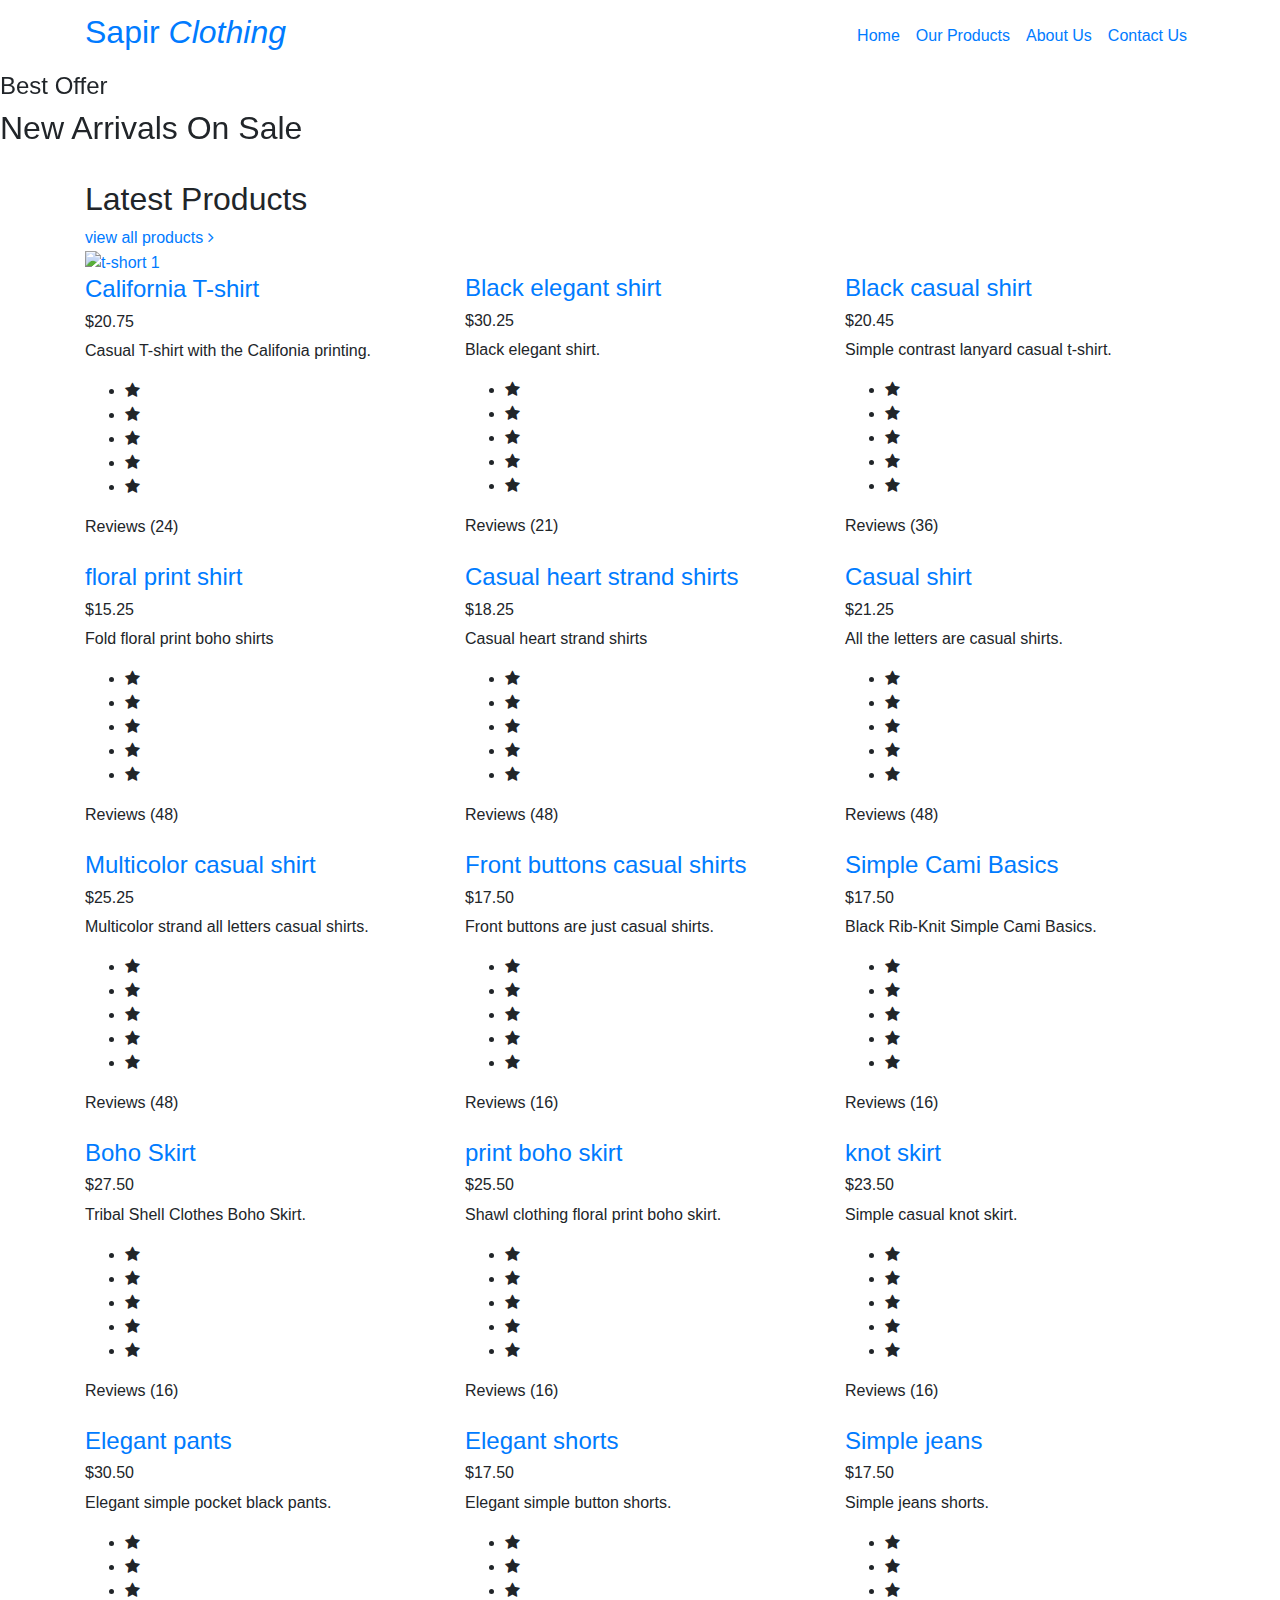
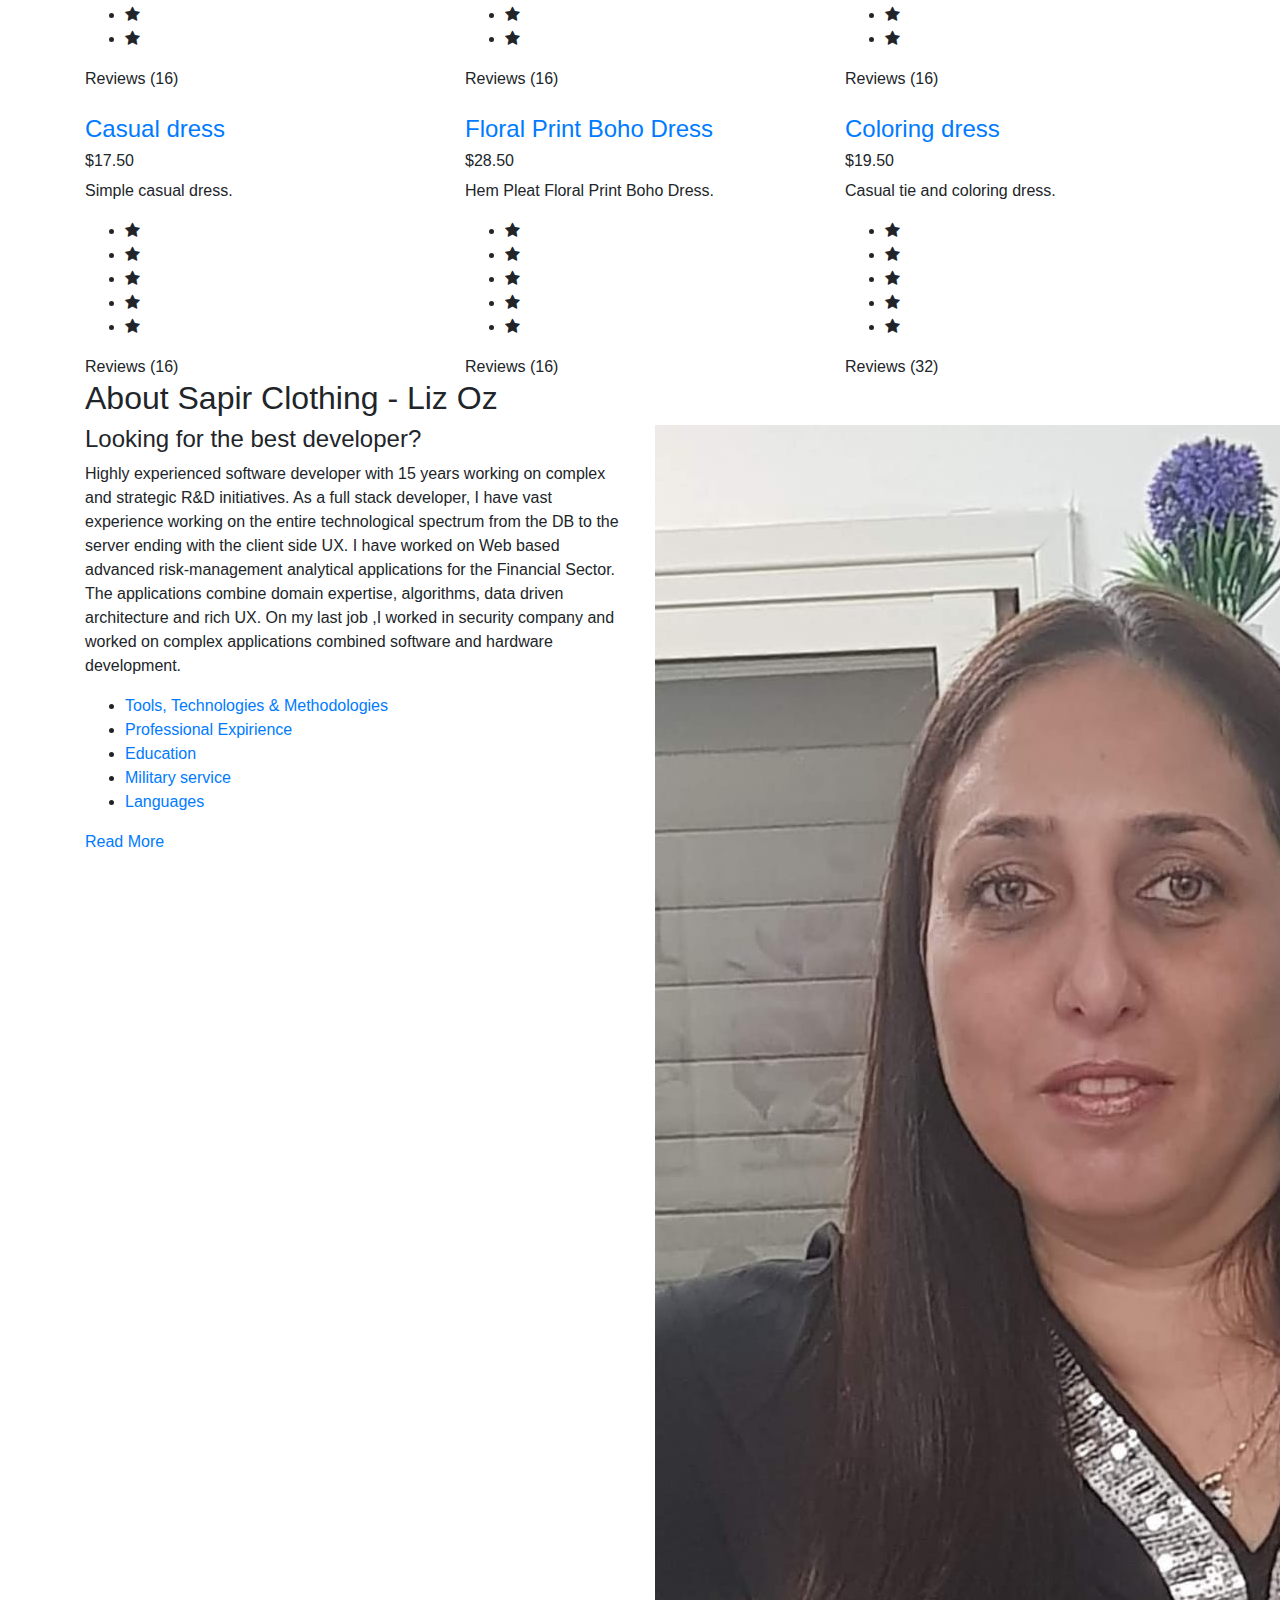
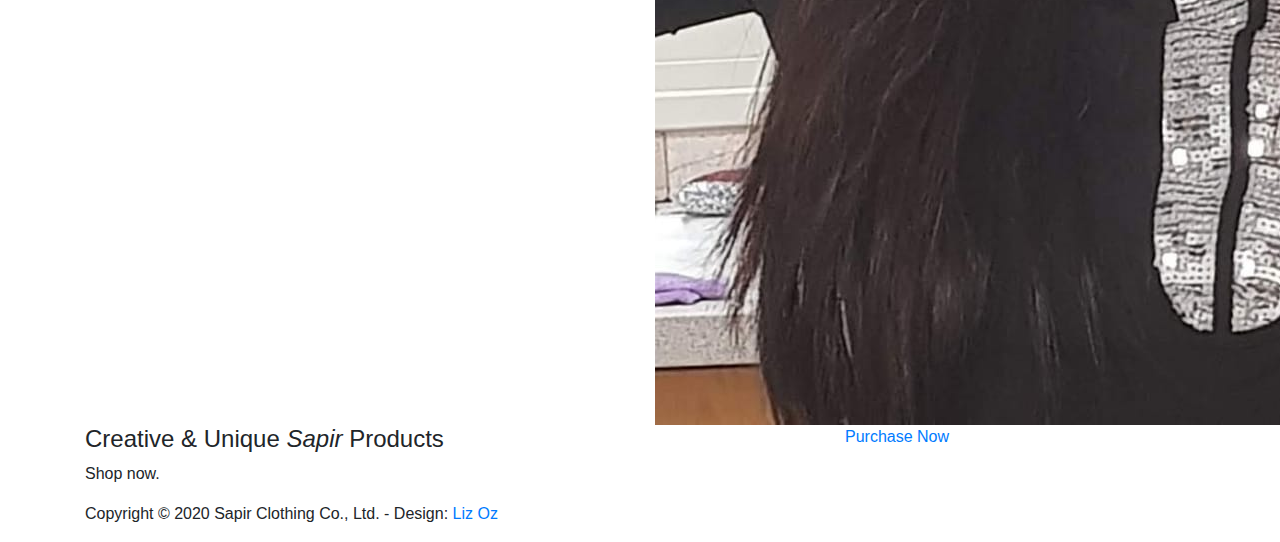
==== index.html @ a162b609 "first project commit" ====
<!DOCTYPE html>
<html lang="en">

  <head>

    <meta charset="utf-8">
    <meta name="viewport" content="width=device-width, initial-scale=1, shrink-to-fit=no">
    <meta name="description" content="">
    <meta name="author" content="">
    <link href="https://fonts.googleapis.com/css?family=Poppins:100,200,300,400,500,600,700,800,900&display=swap" rel="stylesheet">

    <title>Sapir Clothing HTML Template</title>

    <!-- Bootstrap core CSS -->
    <link href="vendor/bootstrap/css/bootstrap.min.css" rel="stylesheet">
<!--

TemplateMo 546 Sixteen Clothing

https://templatemo.com/tm-546-sixteen-clothing

-->

    <!-- Additional CSS Files -->
    <link rel="stylesheet" href="assets/css/fontawesome.css">
    <link rel="stylesheet" href="assets/css/templatemo-Sapir.css">
    <link rel="stylesheet" href="assets/css/owl.css">

  </head>

  <body>

    <!-- ***** Preloader Start ***** -->
    <div id="preloader">
        <div class="jumper">
            <div></div>
            <div></div>
            <div></div>
        </div>
    </div>  
    <!-- ***** Preloader End ***** -->

    <!-- Header -->
    <header class="">
      <nav class="navbar navbar-expand-lg">
        <div class="container">
          <a class="navbar-brand" href="index.html"><h2>Sapir <em>Clothing</em></h2></a>
          <button class="navbar-toggler" type="button" data-toggle="collapse" data-target="#navbarResponsive" aria-controls="navbarResponsive" aria-expanded="false" aria-label="Toggle navigation">
            <span class="navbar-toggler-icon"></span>
          </button>
          <div class="collapse navbar-collapse" id="navbarResponsive">
            <ul class="navbar-nav ml-auto">
              <li class="nav-item active">
                <a class="nav-link" href="index.html">Home
                  <span class="sr-only">(current)</span>
                </a>
              </li> 
              <li class="nav-item">
                <a class="nav-link" href="products.html">Our Products</a>
              </li>
              <li class="nav-item">
                <a class="nav-link" href="about.html">About Us</a>
              </li>
              <li class="nav-item">
                <a class="nav-link" href="contact.html">Contact Us</a>
              </li>
            </ul>
          </div>
        </div>
      </nav>
    </header>

    <!-- Page Content -->
    <!-- Banner Starts Here -->
    <div class="banner header-text">
      <div class="owl-banner owl-carousel">
        <div class="banner-item-01">
          <div class="text-content">
            <h4>Best Offer</h4>
            <h2>New Arrivals On Sale</h2>
          </div>
        </div>
        <div class="banner-item-02">
          <div class="text-content">
            <h4>Flash Deals</h4>
            <h2>Get your best products</h2>
          </div>
        </div>
        <div class="banner-item-03">
          <div class="text-content">
            <h4>Last Minute</h4>
            <h2>Grab last minute deals</h2>
          </div>
        </div>
      </div>
    </div>
    <!-- Banner Ends Here -->

    <div class="latest-products">
      <div class="container">
        <div class="row">
          <div class="col-md-12">
            <div class="section-heading">
              <h2>Latest Products</h2>
              <a href="products.html">view all products <i class="fa fa-angle-right"></i></a>
            </div>
          </div>
          <div class="col-md-4">
            <div class="product-item">
              <!-- <a href="#"><img src="assets/images/product_01.jpg" alt=""></a> -->
              <a href="#"><img src="https://img.ltwebstatic.com/images3_pi/2021/04/07/1617776635252ef833e379f319951e3759ad849861_thumbnail_600x.webp" alt="t-short 1"></a>
              <div class="down-content">
                <a href="#"><h4>California T-shirt</h4></a>
                <h6>$20.75</h6>
                <p>Casual T-shirt with the Califonia printing.</p>
                <ul class="stars">
                  <li><i class="fa fa-star"></i></li>
                  <li><i class="fa fa-star"></i></li>
                  <li><i class="fa fa-star"></i></li>
                  <li><i class="fa fa-star"></i></li>
                  <li><i class="fa fa-star"></i></li>
                </ul>
                <span>Reviews (24)</span>
              </div>
            </div>
          </div>
          <div class="col-md-4">
            <div class="product-item">
              <!-- <a href="#"><img src="assets/images/product_02.jpg" alt=""></a> -->
              <a href="#"><img src="https://img.ltwebstatic.com/images2_pi/2019/04/23/15560076422222063860_thumbnail_600x799.webp" alt=""></a>
              
              <div class="down-content">
                <a href="#"><h4>Black elegant shirt</h4></a>
                <h6>$30.25</h6>
                <p>Black elegant shirt.</p>
                <ul class="stars">
                  <li><i class="fa fa-star"></i></li>
                  <li><i class="fa fa-star"></i></li>
                  <li><i class="fa fa-star"></i></li>
                  <li><i class="fa fa-star"></i></li>
                  <li><i class="fa fa-star"></i></li>
                </ul>
                <span>Reviews (21)</span>
              </div>
            </div>
          </div>
          <div class="col-md-4">
            <div class="product-item">
              <!-- <a href="#"><img src="assets/images/product_03.jpg" alt=""></a> -->
              <a href="#"><img src="https://img.ltwebstatic.com/images3_pi/2020/12/17/160817091753fac3119d2a14a5669bcb25d78e8b46_thumbnail_600x.webp" alt=""></a>              
              <div class="down-content">
                <a href="#"><h4>Black casual shirt</h4></a>
                <h6>$20.45</h6>
                <p>Simple contrast lanyard casual t-shirt.</p>
                <ul class="stars">
                  <li><i class="fa fa-star"></i></li>
                  <li><i class="fa fa-star"></i></li>
                  <li><i class="fa fa-star"></i></li>
                  <li><i class="fa fa-star"></i></li>
                  <li><i class="fa fa-star"></i></li>
                </ul>
                <span>Reviews (36)</span>
              </div>
            </div>
          </div>
          <div class="col-md-4">
            <div class="product-item">
              <!-- <a href="#"><img src="assets/images/product_04.jpg" alt=""></a> -->
              <a href="#"><img src="https://img.ltwebstatic.com/images3_pi/2020/09/18/160039307304df611218568ce0760a5e18767d42c4_thumbnail_600x.webp" alt=""></a>              
              <div class="down-content">
                <a href="#"><h4>floral print shirt</h4></a>
                <h6>$15.25</h6>
                <p>Fold floral print boho shirts</p>
                <ul class="stars">
                  <li><i class="fa fa-star"></i></li>
                  <li><i class="fa fa-star"></i></li>
                  <li><i class="fa fa-star"></i></li>
                  <li><i class="fa fa-star"></i></li>
                  <li><i class="fa fa-star"></i></li>
                </ul>
                <span>Reviews (48)</span>
              </div>
            </div>
          </div>
          <div class="col-md-4">
            <div class="product-item">
              <!-- <a href="#"><img src="assets/images/product_04.jpg" alt=""></a> -->
              <a href="#"><img src="https://img.ltwebstatic.com/images3_pi/2020/12/17/16081711735e63192f7065b348a10e59ec43c4a1f6_thumbnail_600x.webp" alt=""></a>              
              <div class="down-content">
                <a href="#"><h4>Casual heart strand shirts</h4></a>
                <h6>$18.25</h6>
                <p>Casual heart strand shirts</p>
                <ul class="stars">
                  <li><i class="fa fa-star"></i></li>
                  <li><i class="fa fa-star"></i></li>
                  <li><i class="fa fa-star"></i></li>
                  <li><i class="fa fa-star"></i></li>
                  <li><i class="fa fa-star"></i></li>
                </ul>
                <span>Reviews (48)</span>
              </div>
            </div>
          </div>
          <div class="col-md-4">
            <div class="product-item">
              <!-- <a href="#"><img src="assets/images/product_04.jpg" alt=""></a> -->
              <a href="#"><img src="https://img.ltwebstatic.com/images3_pi/2020/12/09/1607479758e4cccc7ecb7f72f81dc8ab7bf2779deb_thumbnail_600x.webp" alt=""></a>              
              <div class="down-content">
                <a href="#"><h4>Casual shirt</h4></a>
                <h6>$21.25</h6>
                <p>All the letters are casual shirts.</p>
                <ul class="stars">
                  <li><i class="fa fa-star"></i></li>
                  <li><i class="fa fa-star"></i></li>
                  <li><i class="fa fa-star"></i></li>
                  <li><i class="fa fa-star"></i></li>
                  <li><i class="fa fa-star"></i></li>
                </ul>
                <span>Reviews (48)</span>
              </div>
            </div>
          </div>
          <div class="col-md-4">
            <div class="product-item">
              <!-- <a href="#"><img src="assets/images/product_04.jpg" alt=""></a> -->
              <a href="#"><img src="https://img.ltwebstatic.com/images3_pi/2020/07/07/1594095561d44ebab1539cbad6d311f74a992e35f8_thumbnail_600x.webp" alt=""></a>              
              <div class="down-content">
                <a href="#"><h4>Multicolor casual shirt</h4></a>
                <h6>$25.25</h6>
                <p>Multicolor strand all letters casual shirts.</p>
                <ul class="stars">
                  <li><i class="fa fa-star"></i></li>
                  <li><i class="fa fa-star"></i></li>
                  <li><i class="fa fa-star"></i></li>
                  <li><i class="fa fa-star"></i></li>
                  <li><i class="fa fa-star"></i></li>
                </ul>
                <span>Reviews (48)</span>
              </div>
            </div>
          </div>
          <div class="col-md-4">
            <div class="product-item">
              <!-- <a href="#"><img src="assets/images/product_05.jpg" alt=""></a> -->
              <a href="#"><img src="https://img.ltwebstatic.com/images3_pi/2021/02/26/1614326112960c4201a33dea0caae37aaef5f943c1_thumbnail_600x.webp" alt=""></a>              
              <div class="down-content">
                <a href="#"><h4>Front buttons casual shirts</h4></a>
                <h6>$17.50</h6>
                <p>Front buttons are just casual shirts.</p>
                <ul class="stars">
                  <li><i class="fa fa-star"></i></li>
                  <li><i class="fa fa-star"></i></li>
                  <li><i class="fa fa-star"></i></li>
                  <li><i class="fa fa-star"></i></li>
                  <li><i class="fa fa-star"></i></li>
                </ul>
                <span>Reviews (16)</span>
              </div>
            </div>
          </div>

          
          <div class="col-md-4">
            <div class="product-item">
              <!-- <a href="#"><img src="assets/images/product_05.jpg" alt=""></a> -->
              <a href="#"><img src="https://img.ltwebstatic.com/images2_pi/2019/04/19/15556697681942904341_thumbnail_600x799.webp" alt=""></a>              
              <div class="down-content">
                <a href="#"><h4>Simple Cami Basics</h4></a>
                <h6>$17.50</h6>
                <p>Black Rib-Knit Simple Cami Basics.</p>
                <ul class="stars">
                  <li><i class="fa fa-star"></i></li>
                  <li><i class="fa fa-star"></i></li>
                  <li><i class="fa fa-star"></i></li>
                  <li><i class="fa fa-star"></i></li>
                  <li><i class="fa fa-star"></i></li>
                </ul>
                <span>Reviews (16)</span>
              </div>
            </div>
          </div>
          <div class="col-md-4">
            <div class="product-item">
              <!-- <a href="#"><img src="assets/images/product_05.jpg" alt=""></a> -->
              <a href="#"><img src="https://img.ltwebstatic.com/images3_pi/2021/02/01/1612154934f71ea1c69ced7da6643860da1d61dc49_thumbnail_600x.webp" alt=""></a>              
              <div class="down-content">
                <a href="#"><h4>Boho Skirt</h4></a>
                <h6>$27.50</h6>
                <p>Tribal Shell Clothes Boho Skirt.</p>
                <ul class="stars">
                  <li><i class="fa fa-star"></i></li>
                  <li><i class="fa fa-star"></i></li>
                  <li><i class="fa fa-star"></i></li>
                  <li><i class="fa fa-star"></i></li>
                  <li><i class="fa fa-star"></i></li>
                </ul>
                <span>Reviews (16)</span>
              </div>
            </div>
          </div>
          <div class="col-md-4">
            <div class="product-item">
              <!-- <a href="#"><img src="assets/images/product_05.jpg" alt=""></a> -->
              <a href="#"><img src="https://img.ltwebstatic.com/images3_pi/2021/02/01/1612154950e6b72d7bfb7103bab0729d0272f8e32f_thumbnail_600x.webp" alt=""></a>              
              <div class="down-content">
                <a href="#"><h4>print boho skirt</h4></a>
                <h6>$25.50</h6>
                <p>Shawl clothing floral print boho skirt.</p>
                <ul class="stars">
                  <li><i class="fa fa-star"></i></li>
                  <li><i class="fa fa-star"></i></li>
                  <li><i class="fa fa-star"></i></li>
                  <li><i class="fa fa-star"></i></li>
                  <li><i class="fa fa-star"></i></li>
                </ul>
                <span>Reviews (16)</span>
              </div>
            </div>
          </div>
          <div class="col-md-4">
            <div class="product-item">
              <!-- <a href="#"><img src="assets/images/product_05.jpg" alt=""></a> -->
              <a href="#"><img src="https://img.ltwebstatic.com/images3_pi/2021/04/06/16177199595d9eb8c6caacf9a4f236e805c1f1dffd_thumbnail_600x.webp" alt=""></a>              
              <div class="down-content">
                <a href="#"><h4>knot skirt</h4></a>
                <h6>$23.50</h6>
                <p>
                  Simple casual knot skirt.</p>
                <ul class="stars">
                  <li><i class="fa fa-star"></i></li>
                  <li><i class="fa fa-star"></i></li>
                  <li><i class="fa fa-star"></i></li>
                  <li><i class="fa fa-star"></i></li>
                  <li><i class="fa fa-star"></i></li>
                </ul>
                <span>Reviews (16)</span>
              </div>
            </div>
          </div>
          <div class="col-md-4">
            <div class="product-item">
              <!-- <a href="#"><img src="assets/images/product_05.jpg" alt=""></a> -->
              <a href="#"><img src="https://img.ltwebstatic.com/images3_pi/2019/09/25/15694006761a6fca28273bbc44a0f2258b9a76a8dc_thumbnail_600x.webp" alt=""></a>              
              <div class="down-content">
                <a href="#"><h4>Elegant pants</h4></a>
                <h6>$30.50</h6>
                <p>Elegant simple pocket black pants.</p>
                <ul class="stars">
                  <li><i class="fa fa-star"></i></li>
                  <li><i class="fa fa-star"></i></li>
                  <li><i class="fa fa-star"></i></li>
                  <li><i class="fa fa-star"></i></li>
                  <li><i class="fa fa-star"></i></li>
                </ul>
                <span>Reviews (16)</span>
              </div>
            </div>
          </div>
          <div class="col-md-4">
            <div class="product-item">
              <!-- <a href="#"><img src="assets/images/product_05.jpg" alt=""></a> -->
              <a href="#"><img src="https://img.ltwebstatic.com/images3_pi/2021/04/07/1617775357323de4c2542a93a75c86eded7332bf8c_thumbnail_600x.webp" alt=""></a>              
              <div class="down-content">
                <a href="#"><h4>Elegant shorts</h4></a>
                <h6>$17.50</h6>
                <p>Elegant simple button shorts.</p>
                <ul class="stars">
                  <li><i class="fa fa-star"></i></li>
                  <li><i class="fa fa-star"></i></li>
                  <li><i class="fa fa-star"></i></li>
                  <li><i class="fa fa-star"></i></li>
                  <li><i class="fa fa-star"></i></li>
                </ul>
                <span>Reviews (16)</span>
              </div>
            </div>
          </div>
          <div class="col-md-4">
            <div class="product-item">
              <!-- <a href="#"><img src="assets/images/product_05.jpg" alt=""></a> -->
              <a href="#"><img src="https://img.ltwebstatic.com/images3_pi/2021/04/12/1618193284ff5eb2dfa8608ea9a934073e226819c1_thumbnail_600x.webp" alt=""></a>              
              <div class="down-content">
                <a href="#"><h4>Simple jeans</h4></a>
                <h6>$17.50</h6>
                <p>Simple jeans shorts.</p>
                <ul class="stars">
                  <li><i class="fa fa-star"></i></li>
                  <li><i class="fa fa-star"></i></li>
                  <li><i class="fa fa-star"></i></li>
                  <li><i class="fa fa-star"></i></li>
                  <li><i class="fa fa-star"></i></li>
                </ul>
                <span>Reviews (16)</span>
              </div>
            </div>
          </div>
          <div class="col-md-4">
            <div class="product-item">
              <!-- <a href="#"><img src="assets/images/product_05.jpg" alt=""></a> -->
              <a href="#"><img src="https://img.ltwebstatic.com/images3_pi/2021/03/24/16165720756e217f97925d95dd8053505787283715_thumbnail_600x.webp" alt=""></a>              
              <div class="down-content">
                <a href="#"><h4>Casual dress</h4></a>
                <h6>$17.50</h6>
                <p>Simple casual dress.</p>
                <ul class="stars">
                  <li><i class="fa fa-star"></i></li>
                  <li><i class="fa fa-star"></i></li>
                  <li><i class="fa fa-star"></i></li>
                  <li><i class="fa fa-star"></i></li>
                  <li><i class="fa fa-star"></i></li>
                </ul>
                <span>Reviews (16)</span>
              </div>
            </div>
          </div>
          <div class="col-md-4">
            <div class="product-item">
              <!-- <a href="#"><img src="assets/images/product_05.jpg" alt=""></a> -->
              <a href="#"><img src="https://img.ltwebstatic.com/images3_pi/2021/03/25/16166551143ce5c265aa9d0e2252d9ebf6ef4ccab1_thumbnail_600x.webp" alt=""></a>              
              <div class="down-content">
                <a href="#"><h4>Floral Print Boho Dress</h4></a>
                <h6>$28.50</h6>
                <p>Hem Pleat Floral Print Boho Dress.</p>
                <ul class="stars">
                  <li><i class="fa fa-star"></i></li>
                  <li><i class="fa fa-star"></i></li>
                  <li><i class="fa fa-star"></i></li>
                  <li><i class="fa fa-star"></i></li>
                  <li><i class="fa fa-star"></i></li>
                </ul>
                <span>Reviews (16)</span>
              </div>
            </div>
          </div>


          <div class="col-md-4">
            <div class="product-item">
              <!-- <a href="#"><img src="assets/images/product_06.jpg" alt=""></a> -->
              <a href="#"><img src="https://img.ltwebstatic.com/images3_pi/2021/05/17/1621226005edfca40c1ecd02fcd5c2158a32c431dd_thumbnail_600x.webp" alt=""></a>              
              <div class="down-content">
                <a href="#"><h4>Coloring dress</h4></a>
                <h6>$19.50</h6>
                <p>Casual tie and coloring dress.</p>
                <ul class="stars">
                  <li><i class="fa fa-star"></i></li>
                  <li><i class="fa fa-star"></i></li>
                  <li><i class="fa fa-star"></i></li>
                  <li><i class="fa fa-star"></i></li>
                  <li><i class="fa fa-star"></i></li>
                </ul>
                <span>Reviews (32)</span>
              </div>
            </div>
          </div>
        </div>
      </div>
    </div>

    <div class="best-features">
      <div class="container">
        <div class="row">
          <div class="col-md-12">
            <div class="section-heading">
              <h2>About Sapir Clothing - Liz Oz</h2>
            </div>
          </div>
          <div class="col-md-6">
            <div class="left-content">
              <h4>Looking for the best developer?</h4>
              <!-- <p><a rel="nofollow" href="https://templatemo.com/tm-546-sixteen-clothing" target="_parent">This template</a> is free to use for your business websites. However, you have no permission to redistribute the downloadable ZIP file on any template collection website. <a rel="nofollow" href="https://templatemo.com/contact">Contact us</a> for more info.</p> -->
              <p>Highly experienced software developer with 15 years working on complex and strategic R&D initiatives. 
                As a full stack developer, I have vast experience working on the entire technological spectrum from the DB to the server ending with the client side UX. 
                I have worked on Web based advanced risk-management analytical applications for the Financial Sector. 
                The applications combine domain expertise, algorithms, data driven architecture and rich UX.
                On my last job ,I worked in security company and worked on complex applications combined software and hardware development. </p>
              <ul class="featured-list">
                <li><a href="about.html#Tools">Tools, Technologies & Methodologies</a></li>
                <li><a href="about.html#Expirience">Professional Expirience</a></li>
                <li><a href="about.html#Education">Education</a></li>
                <li><a href="about.html#Military">Military service</a></li>
                <li><a href="about.html#Languages">Languages</a></li>
              </ul>
              <a href="about.html" class="filled-button">Read More</a>
            </div>
          </div>
          <div class="col-md-6">
            <div class="right-image">
              <img src="assets/images/Liz_Oz.jpg" alt="">
            </div>
          </div>
        </div>
      </div>
    </div>


    <div class="call-to-action">
      <div class="container">
        <div class="row">
          <div class="col-md-12">
            <div class="inner-content">
              <div class="row">
                <div class="col-md-8">
                  <h4>Creative &amp; Unique <em>Sapir</em> Products</h4>
                  <p>Shop now.</p>
                </div>
                <div class="col-md-4">
                  <a href="#" class="filled-button">Purchase Now</a>
                </div>
              </div>
            </div>
          </div>
        </div>
      </div>
    </div>

    
    <footer>
      <div class="container">
        <div class="row">
          <div class="col-md-12">
            <div class="inner-content">
              <p>Copyright &copy; 2020 Sapir Clothing Co., Ltd.
            
            <!-- - Design: <a rel="nofollow noopener" href="https://templatemo.com" target="_blank">Liz Oz</a></p> -->
            - Design: <a rel="nofollow noopener" href="#" target="_blank">Liz Oz</a></p>
            </div>
          </div>
        </div>
      </div>
    </footer>


    <!-- Bootstrap core JavaScript -->
    <script src="vendor/jquery/jquery.min.js"></script>
    <script src="vendor/bootstrap/js/bootstrap.bundle.min.js"></script>


    <!-- Additional Scripts -->
    <script src="assets/js/custom.js"></script>
    <script src="assets/js/owl.js"></script>
    <script src="assets/js/slick.js"></script>
    <script src="assets/js/isotope.js"></script>
    <script src="assets/js/accordions.js"></script>


    <script language = "text/Javascript"> 
      cleared[0] = cleared[1] = cleared[2] = 0; //set a cleared flag for each field
      function clearField(t){                   //declaring the array outside of the
      if(! cleared[t.id]){                      // function makes it static and global
          cleared[t.id] = 1;  // you could use true and false, but that's more typing
          t.value='';         // with more chance of typos
          t.style.color='#fff';
          }
      }
    </script>


  </body>

</html>
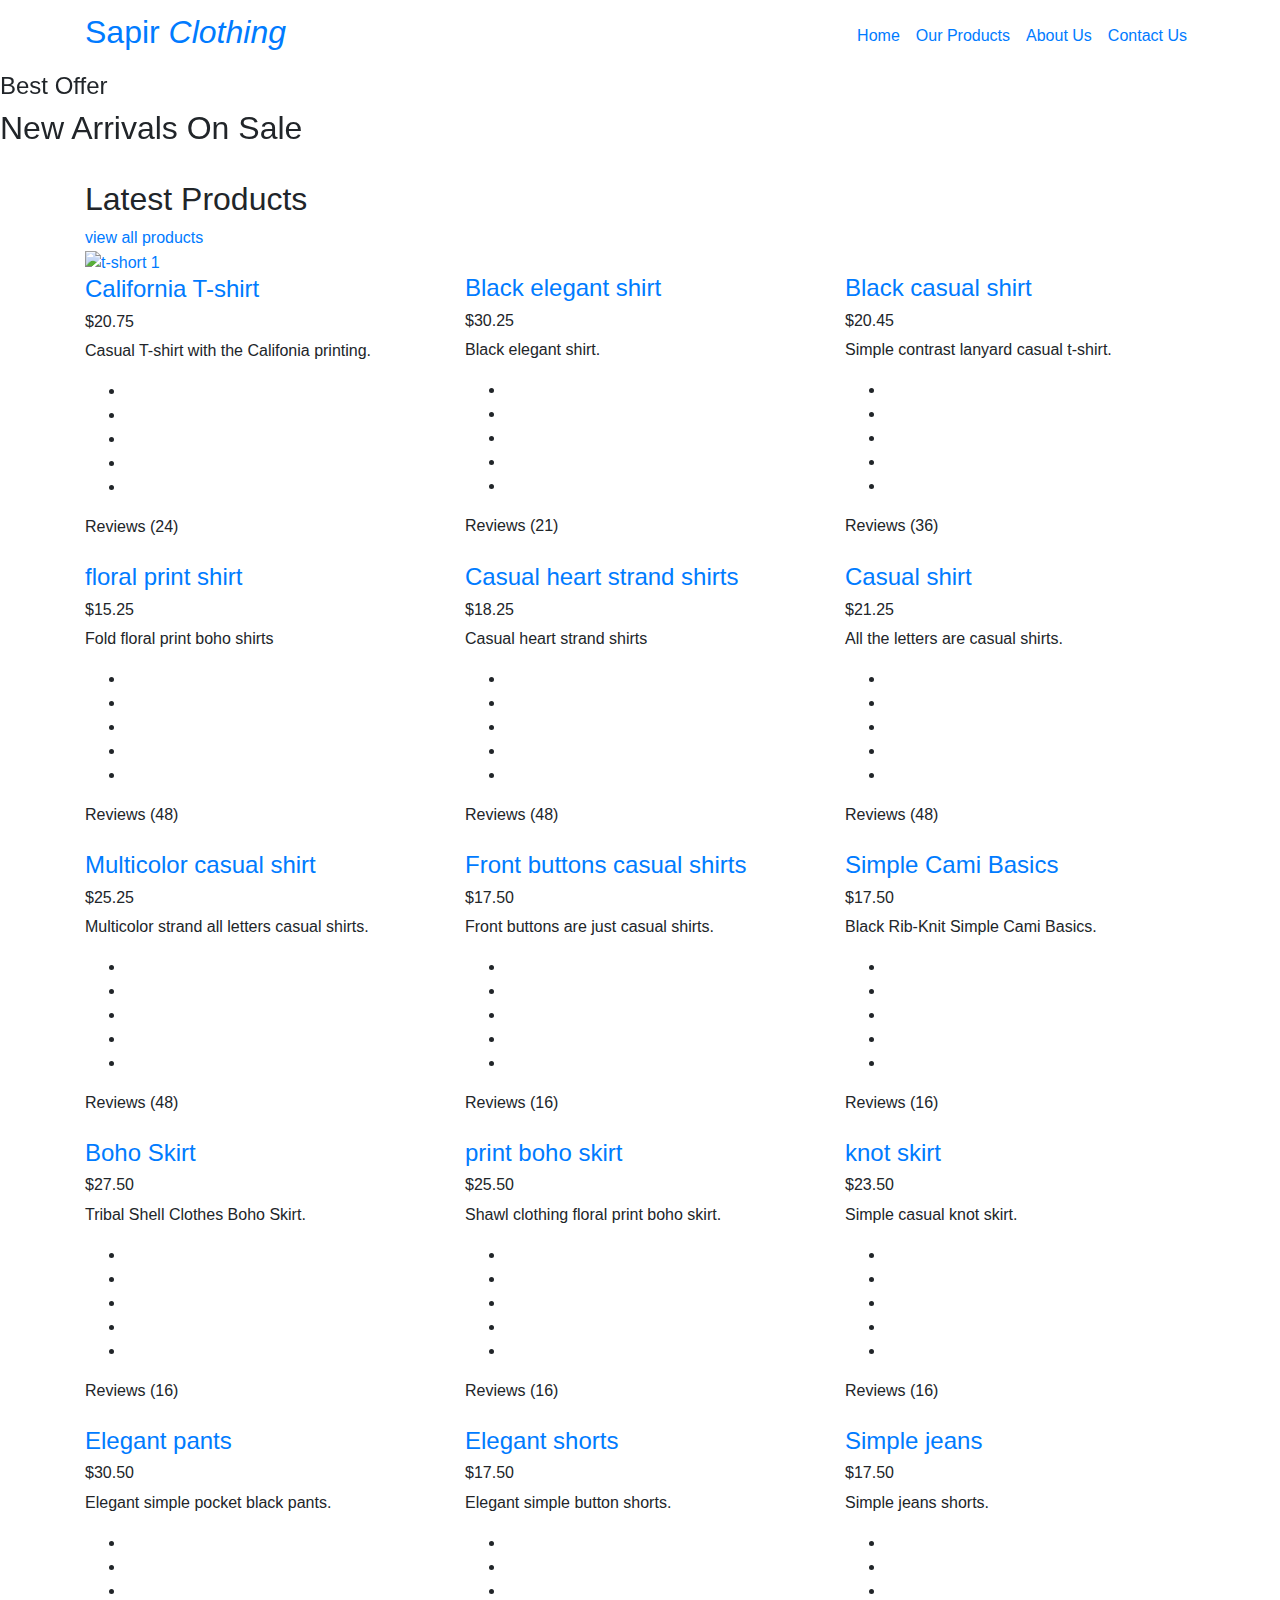
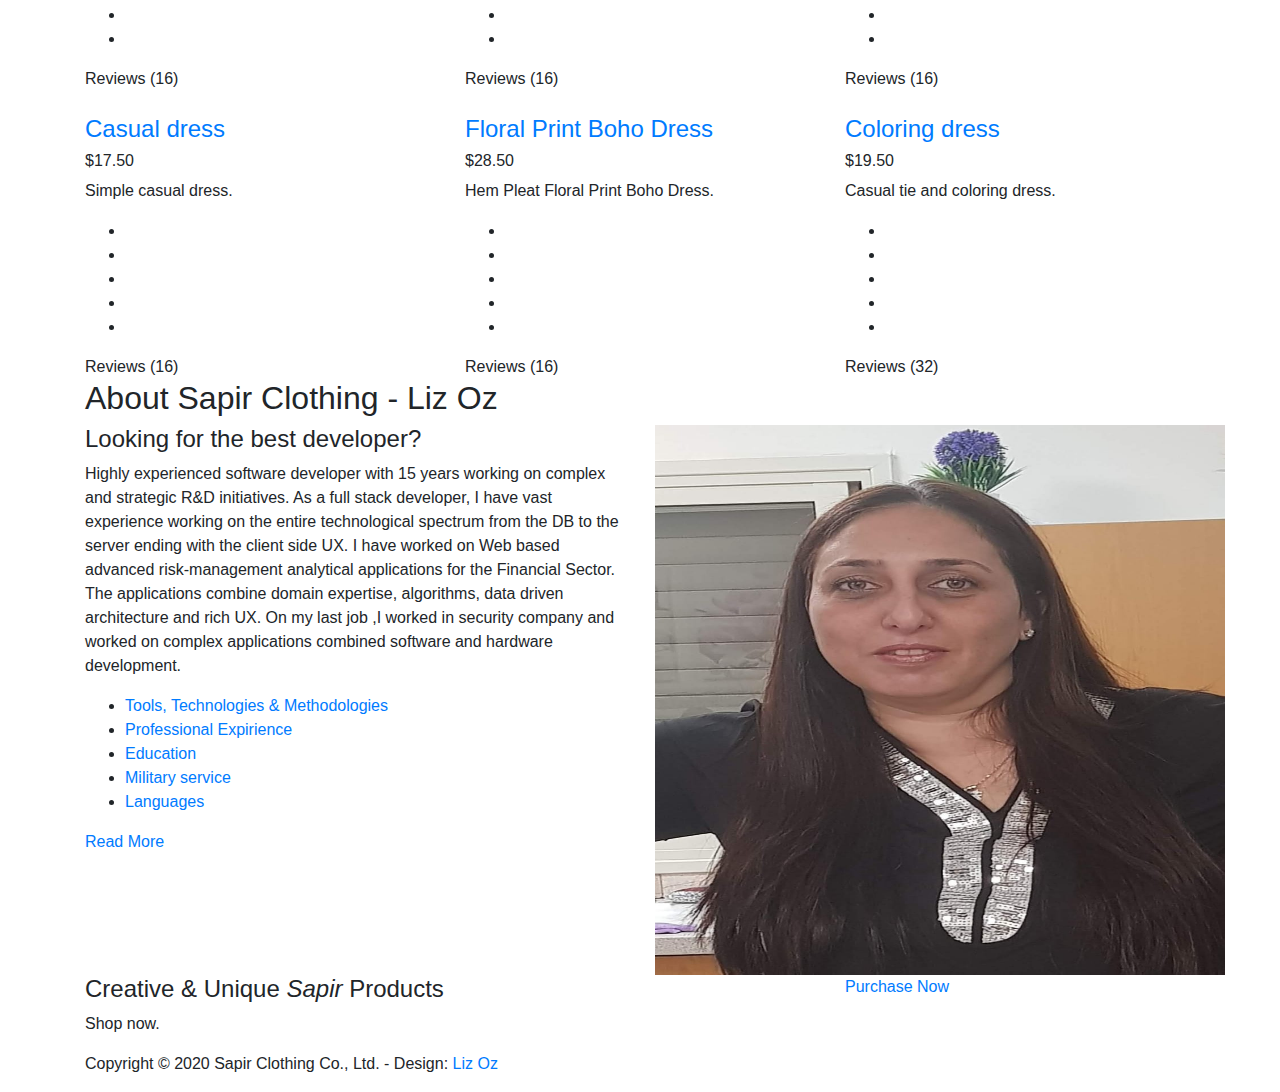
==== commit e6ea57d9: "change url path (add current parent) + limiting image size" ====
--- a/index.html
+++ b/index.html
@@ -12,7 +12,7 @@
     <title>Sapir Clothing HTML Template</title>
 
     <!-- Bootstrap core CSS -->
-    <link href="vendor/bootstrap/css/bootstrap.min.css" rel="stylesheet">
+    <link href="./vendor/bootstrap/css/bootstrap.min.css" rel="stylesheet">
 <!--
 
 TemplateMo 546 Sixteen Clothing
@@ -22,9 +22,9 @@
 -->
 
     <!-- Additional CSS Files -->
-    <link rel="stylesheet" href="assets/css/fontawesome.css">
-    <link rel="stylesheet" href="assets/css/templatemo-Sapir.css">
-    <link rel="stylesheet" href="assets/css/owl.css">
+    <link rel="stylesheet" href="./ssets/css/fontawesome.css">
+    <link rel="stylesheet" href="./assets/css/templatemo-Sapir.css">
+    <link rel="stylesheet" href="./assets/css/owl.css">
 
   </head>
 
@@ -486,7 +486,7 @@
           </div>
           <div class="col-md-6">
             <div class="right-image">
-              <img src="assets/images/Liz_Oz.jpg" alt="">
+              <img src="assets/images/Liz_Oz.jpg" alt="" width=570; height="550">
             </div>
           </div>
         </div>
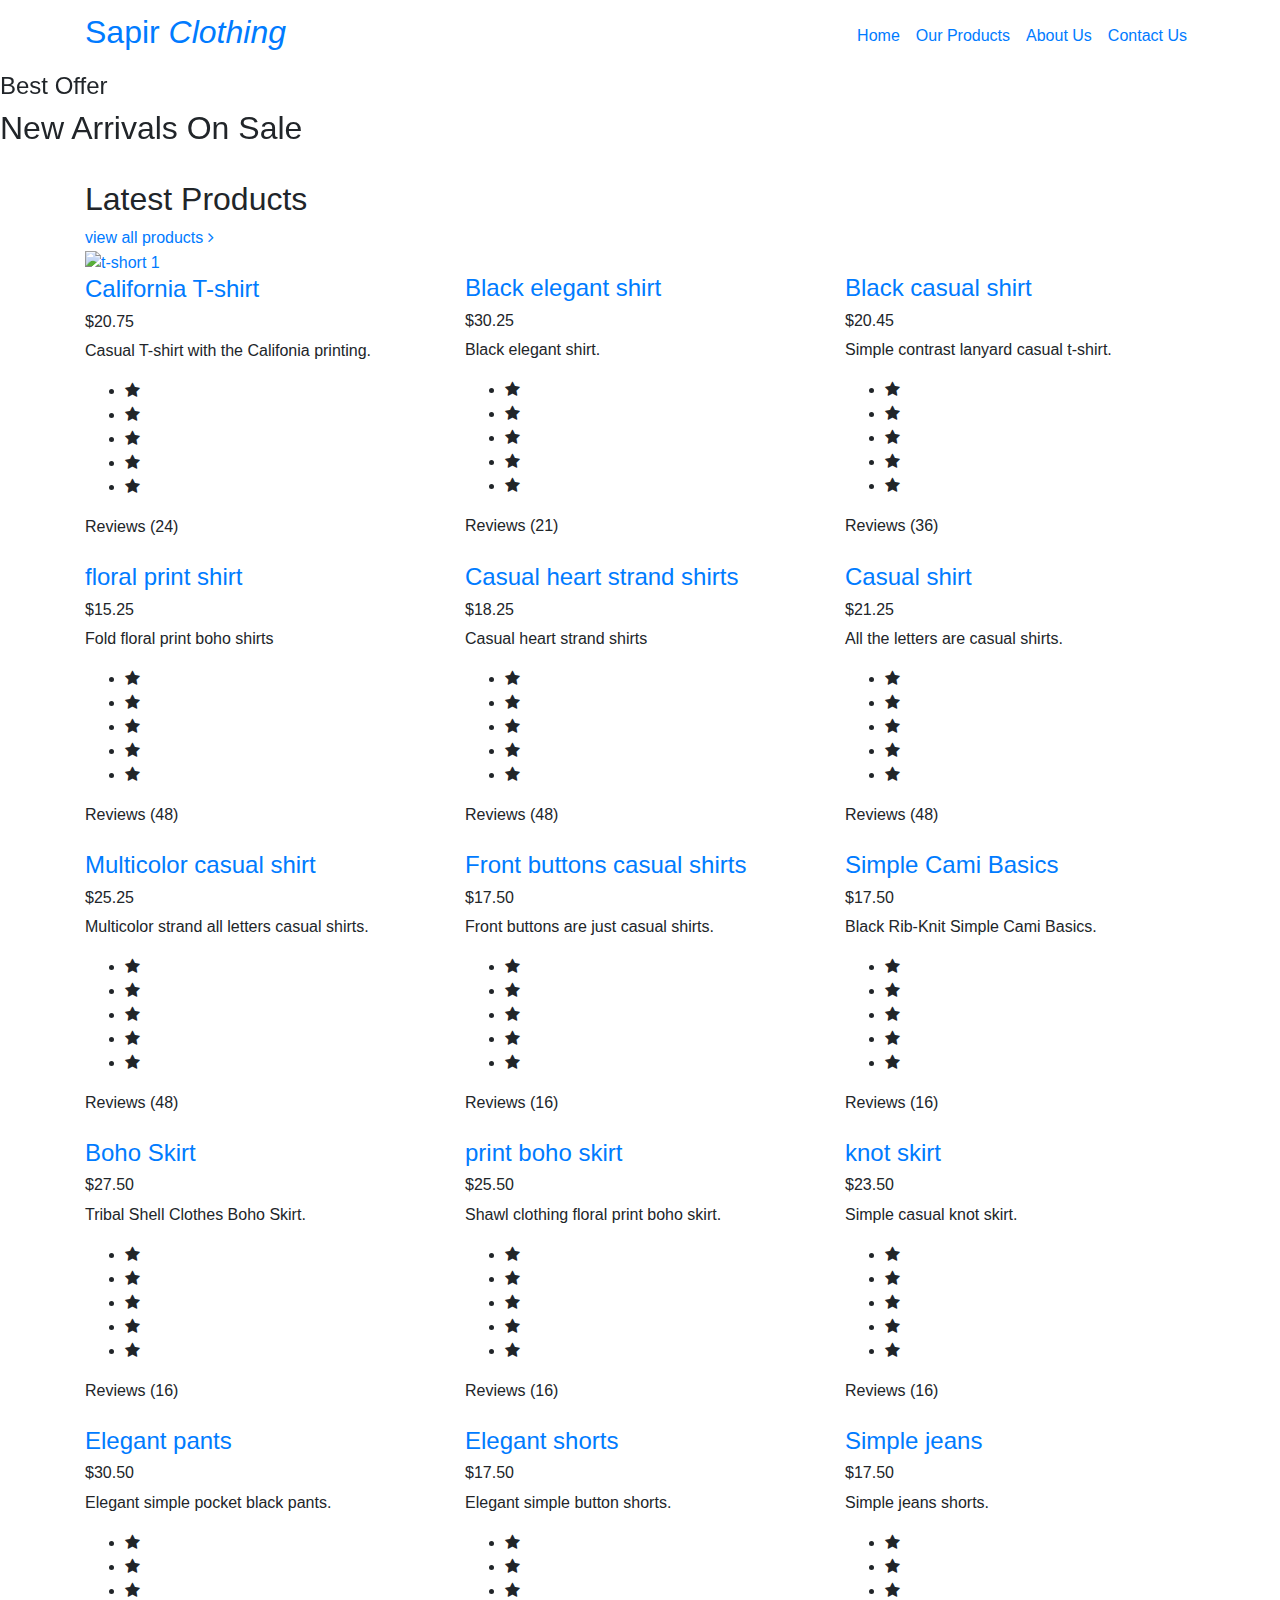
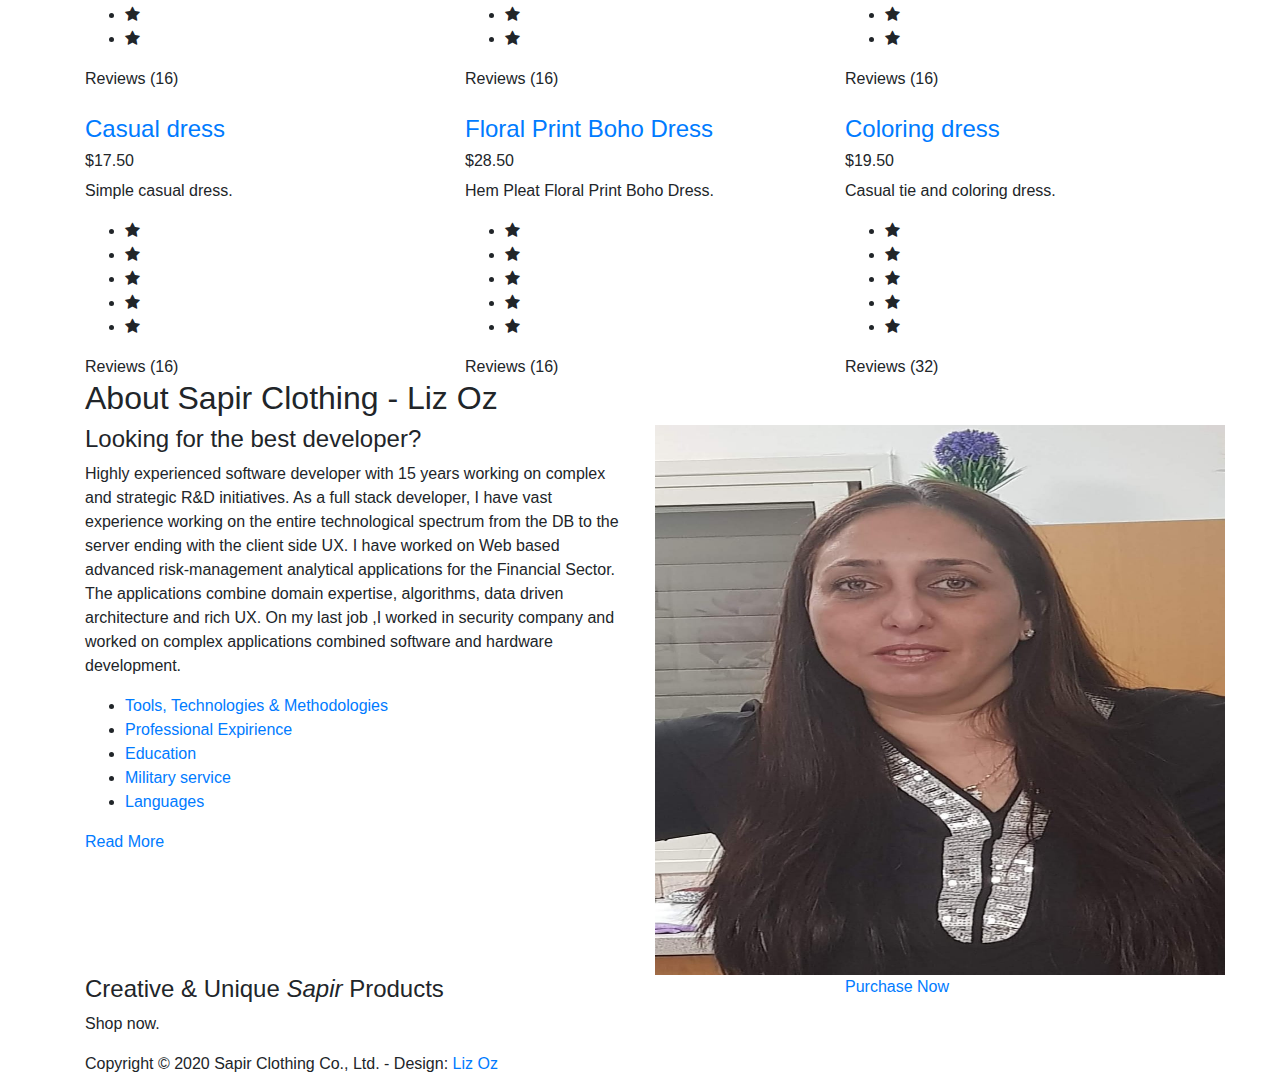
==== commit b9808753: "add img resources + fix urls" ====
--- a/index.html
+++ b/index.html
@@ -22,7 +22,7 @@
 -->
 
     <!-- Additional CSS Files -->
-    <link rel="stylesheet" href="./ssets/css/fontawesome.css">
+    <link rel="stylesheet" href="./assets/css/fontawesome.css">
     <link rel="stylesheet" href="./assets/css/templatemo-Sapir.css">
     <link rel="stylesheet" href="./assets/css/owl.css">
 
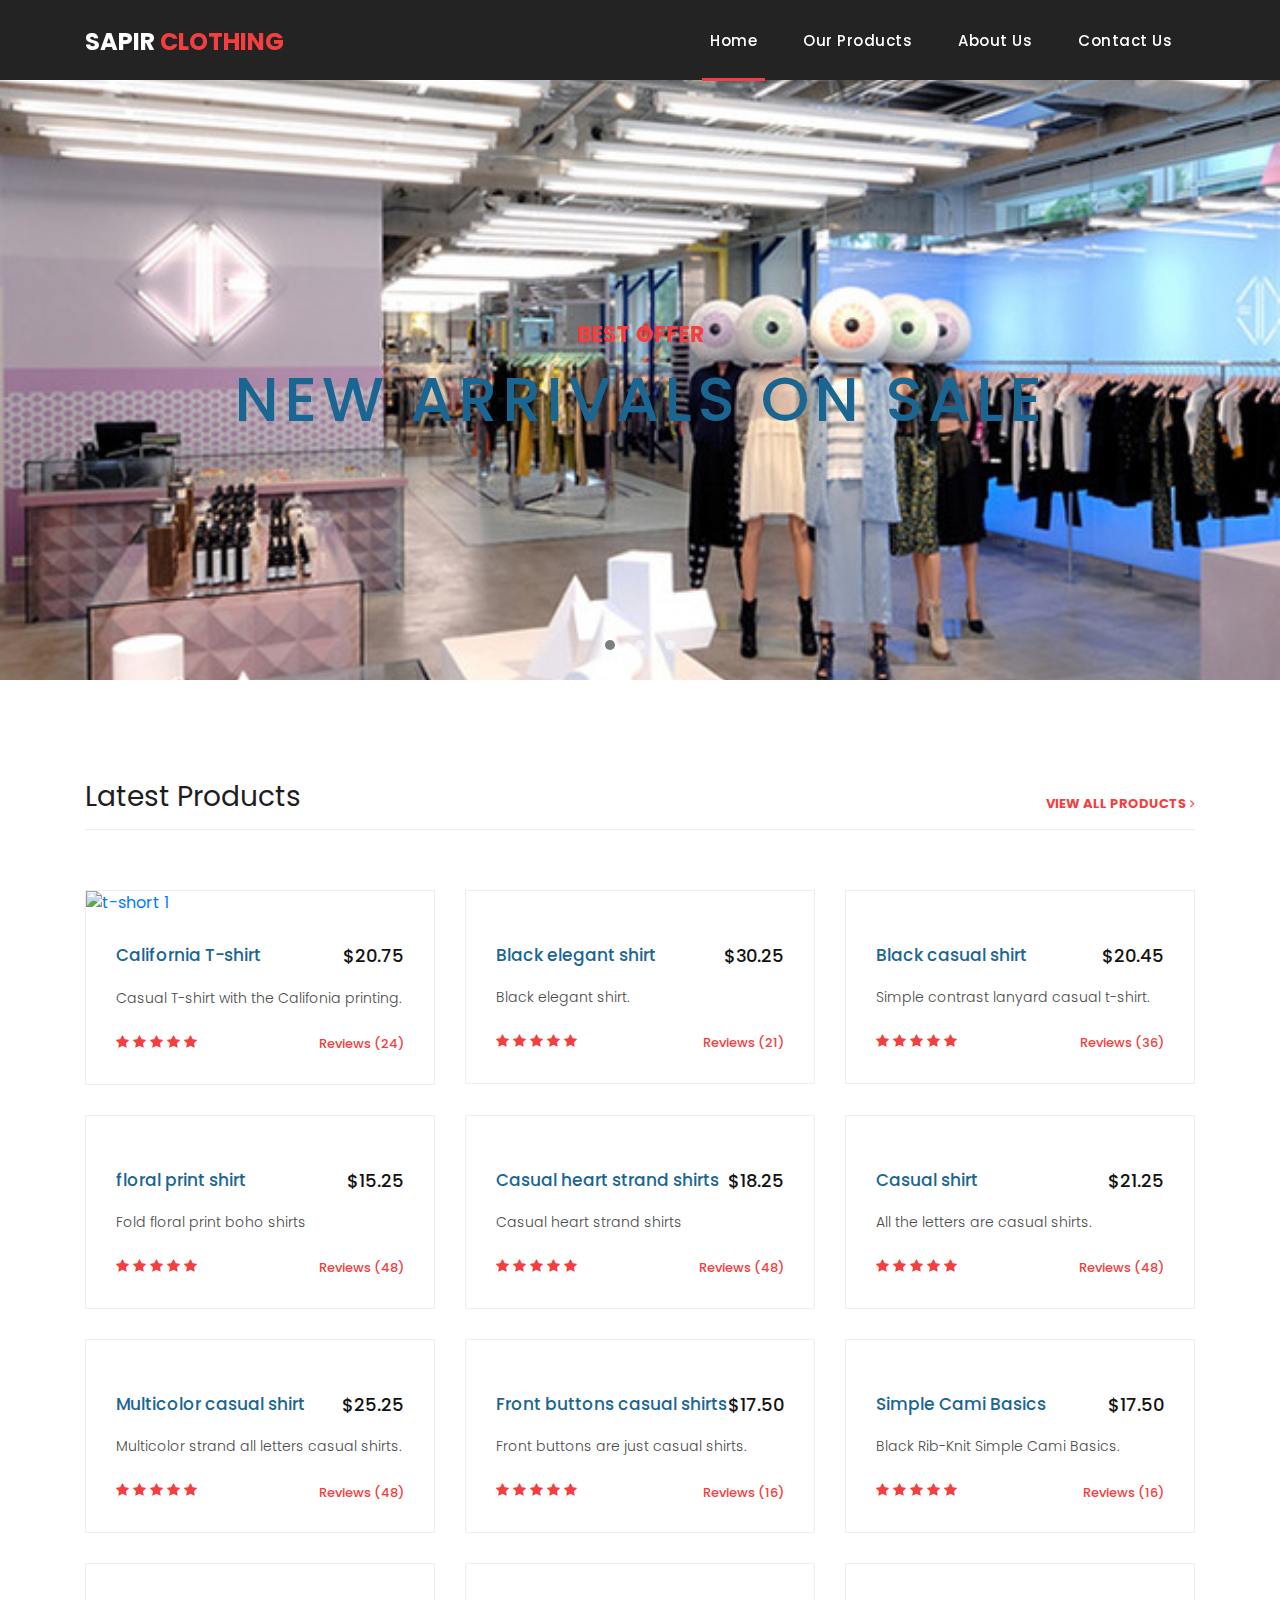
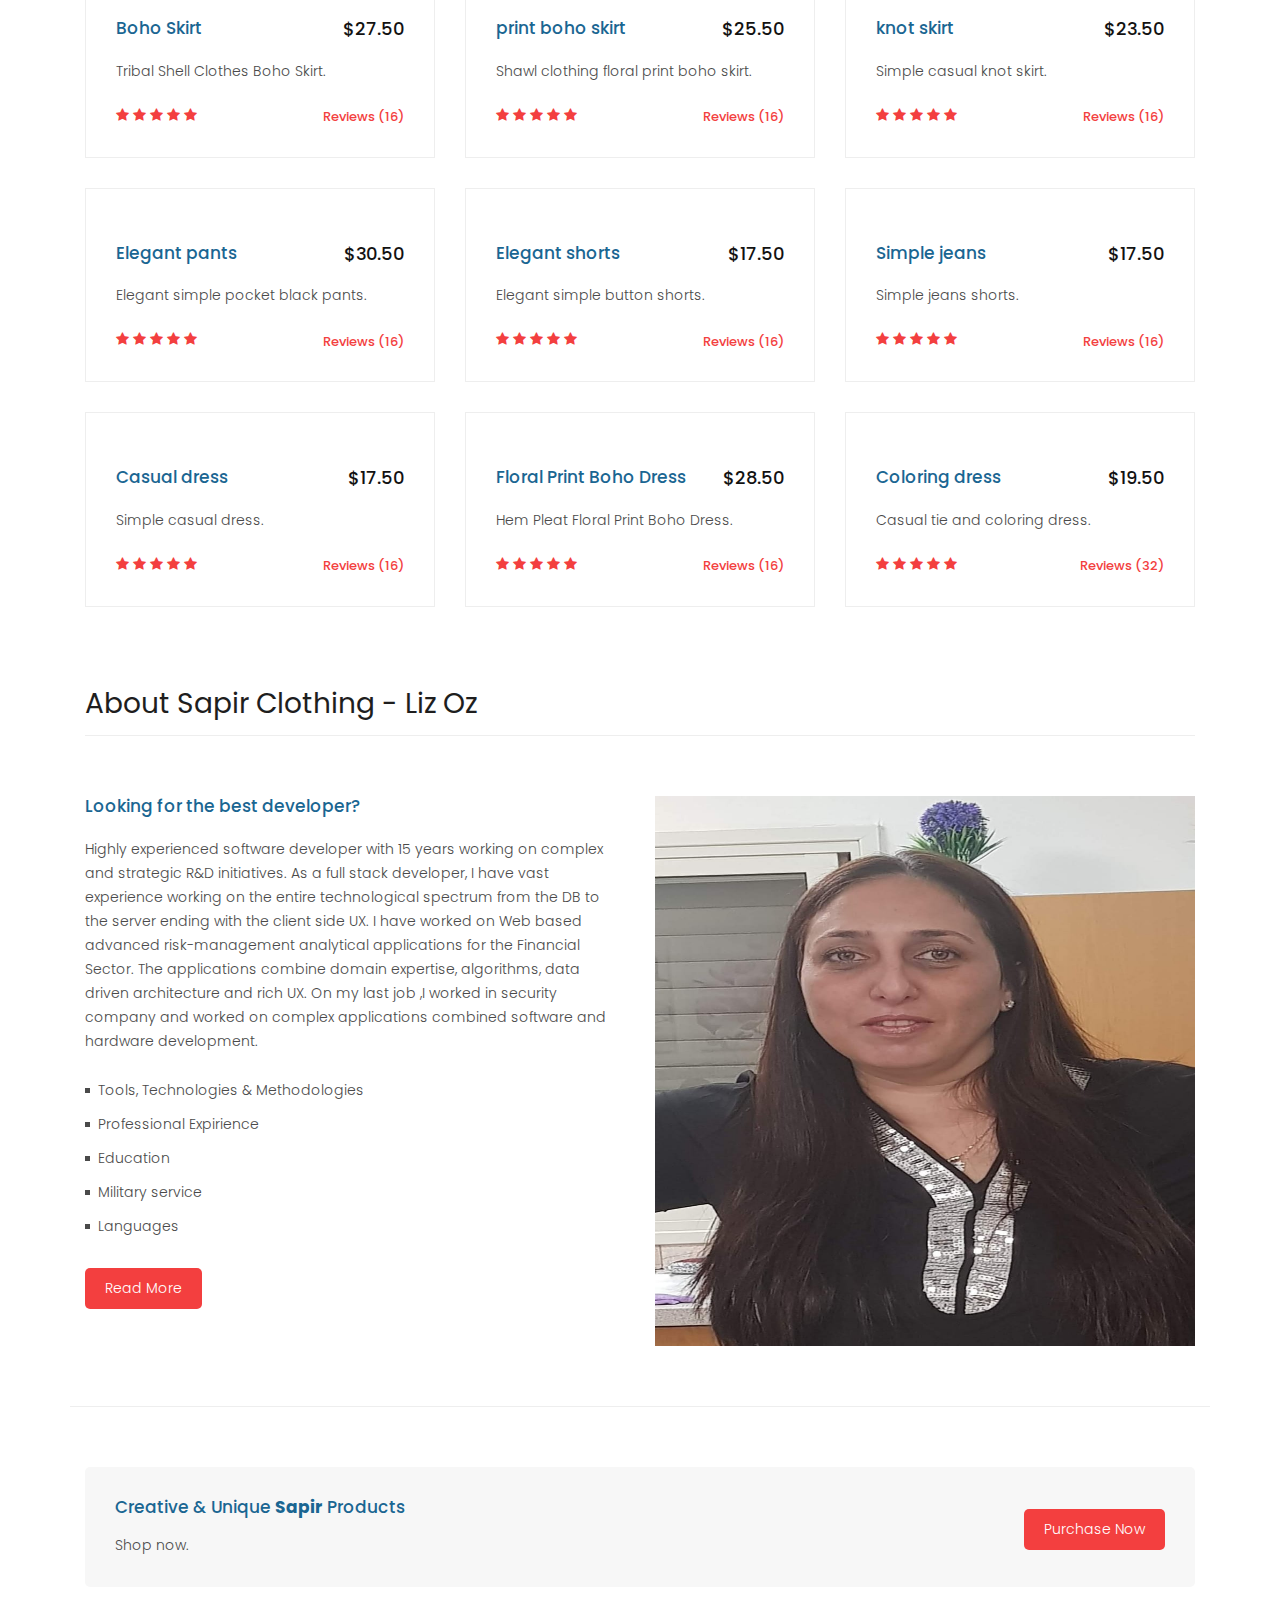
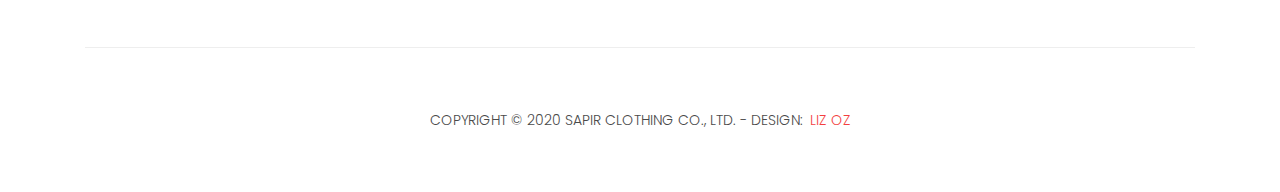
==== commit ec33139e: "fix Typo in file name" ====
--- a/index.html
+++ b/index.html
@@ -23,7 +23,7 @@
 
     <!-- Additional CSS Files -->
     <link rel="stylesheet" href="./assets/css/fontawesome.css">
-    <link rel="stylesheet" href="./assets/css/templatemo-Sapir.css">
+    <link rel="stylesheet" href="./assets/css/templatemo-sapir.css">
     <link rel="stylesheet" href="./assets/css/owl.css">
 
   </head>
--- a/assets/css/templatemo-sapir.css
+++ b/assets/css/templatemo-sapir.css
@@ -0,0 +1,1069 @@
+/*
+
+TemplateMo 546 Sixteen Clothing
+
+https://templatemo.com/tm-546-sixteen-clothing
+
+*/
+body {
+  font-family: 'Poppins', sans-serif;
+  overflow-x: hidden;
+  text-rendering: optimizeLegibility;
+  -webkit-font-smoothing: antialiased;
+  -moz-osx-font-smoothing: grayscale;
+}
+p {
+	margin-bottom: 0px;
+	font-size: 14px;
+	font-weight: 300;
+	color: #4a4a4a;
+	line-height: 24px;
+}
+a {
+	text-decoration: none!important;
+}
+ul {
+	padding: 0;
+	margin: 0;
+	list-style: none;
+}
+
+h1,h2,h3,h4,h5,h6 {
+	margin: 0px;
+}
+
+ul.social-icons li {
+	display: inline-block;
+	margin-right: 3px;
+}
+
+ul.social-icons li:last-child {
+	margin-right: 0px;
+}
+
+ul.social-icons li a {
+	width: 50px;
+	height: 50px;
+	display: inline-block;
+	line-height: 50px;
+	background-color: #eee;
+	color: #121212;
+	font-size: 18px;
+	text-align: center;
+	transition: all .3s;
+}
+
+ul.social-icons li a:hover {
+	background-color: #f33f3f;
+	color: #fff;
+}
+
+a.filled-button {
+	background-color: #f33f3f;
+	color: #fff;
+	font-size: 14px;
+	text-transform: capitalize;
+	font-weight: 300;
+	padding: 10px 20px;
+	border-radius: 5px;
+	display: inline-block;
+	transition: all 0.3s;
+}
+
+a.filled-button:hover {
+	background-color: #121212;
+	color: #fff;
+}
+
+.section-heading {
+	text-align: left;
+	margin-bottom: 60px;
+	border-bottom: 1px solid #eee;
+}
+
+.section-heading h2 {
+	font-size: 28px;
+	font-weight: 400;
+	color: #1e1e1e;
+	margin-bottom: 15px;
+}
+
+.products-heading {
+	/* background-image: url(../images/products-heading.jpg); */
+	background-image: url('https://img.mako.co.il/2013/07/31/bgadimm13_i.jpg');
+}
+
+.about-heading {
+	/* background-image: url(../images/about-heading.jpg); */
+	background-image: url('../images/about_img.jpg');
+}
+
+.contact-heading {
+	/* background-image: url(../images/contact-heading.jpg); */
+	background-image: url('https://www.bizmakebiz.co.il/Media/Portfolio/0/7fb6266e05.jpg');
+}
+
+.page-heading {
+	padding: 210px 0px 130px 0px;
+	text-align: center;
+	background-position: center center;
+	background-repeat: no-repeat;
+	background-size: cover;
+}
+
+.page-heading .text-content h4 {
+	color: #f33f3f;
+	font-size: 22px;
+	text-transform: uppercase;
+	font-weight: 700;
+	margin-bottom: 15px;
+}
+
+.page-heading .text-content h2 {
+	/* color: #fff; */
+	color:#1a6692;
+	font-size: 62px;
+	text-transform: uppercase;
+	letter-spacing: 5px;
+}
+
+#preloader {
+  overflow: hidden;
+  background: #f33f3f;
+  left: 0;
+  right: 0;
+  top: 0;
+  bottom: 0;
+  position: fixed;
+  z-index: 9999999;
+  color: #fff;
+}
+
+#preloader .jumper {
+  left: 0;
+  top: 0;
+  right: 0;
+  bottom: 0;
+  display: block;
+  position: absolute;
+  margin: auto;
+  width: 50px;
+  height: 50px;
+}
+
+#preloader .jumper > div {
+  background-color: #fff;
+  width: 10px;
+  height: 10px;
+  border-radius: 100%;
+  -webkit-animation-fill-mode: both;
+  animation-fill-mode: both;
+  position: absolute;
+  opacity: 0;
+  width: 50px;
+  height: 50px;
+  -webkit-animation: jumper 1s 0s linear infinite;
+  animation: jumper 1s 0s linear infinite;
+}
+
+#preloader .jumper > div:nth-child(2) {
+  -webkit-animation-delay: 0.33333s;
+  animation-delay: 0.33333s;
+}
+
+#preloader .jumper > div:nth-child(3) {
+  -webkit-animation-delay: 0.66666s;
+  animation-delay: 0.66666s;
+}
+
+@-webkit-keyframes jumper {
+  0% {
+    opacity: 0;
+    -webkit-transform: scale(0);
+    transform: scale(0);
+  }
+  5% {
+    opacity: 1;
+  }
+  100% {
+    -webkit-transform: scale(1);
+    transform: scale(1);
+    opacity: 0;
+  }
+}
+
+@keyframes jumper {
+  0% {
+    opacity: 0;
+    -webkit-transform: scale(0);
+    transform: scale(0);
+  }
+  5% {
+    opacity: 1;
+  }
+  100% {
+    opacity: 0;
+  }
+}
+
+
+/* Header Style */
+header {
+	position: absolute;
+	z-index: 99999;
+	width: 100%;
+	height: 80px;
+	background-color: #232323;
+	-webkit-transition: all 0.3s ease-in-out 0s;
+    -moz-transition: all 0.3s ease-in-out 0s;
+    -o-transition: all 0.3s ease-in-out 0s;
+    transition: all 0.3s ease-in-out 0s;
+}
+header .navbar {
+	padding: 17px 0px;
+}
+.background-header .navbar {
+	padding: 17px 0px;
+}
+.background-header {
+	top: 0;
+	position: fixed;
+	background-color: #fff!important;
+	box-shadow: 0px 1px 10px rgba(0,0,0,0.1);
+}
+.background-header .navbar-brand h2 {
+	color: #121212!important;
+}
+.background-header .navbar-nav a.nav-link {
+	color: #1e1e1e!important;
+}
+.background-header .navbar-nav .nav-link:hover,
+.background-header .navbar-nav .active>.nav-link,
+.background-header .navbar-nav .nav-link.active,
+.background-header .navbar-nav .nav-link.show,
+.background-header .navbar-nav .show>.nav-link {
+	color: #f33f3f!important;
+}
+.navbar .navbar-brand {
+	float: 	left;
+	margin-top: -12px;
+	outline: none;
+}
+.navbar .navbar-brand h2 {
+	color: #fff;
+	text-transform: uppercase;
+	font-size: 24px;
+	font-weight: 700;
+	-webkit-transition: all .3s ease 0s;
+    -moz-transition: all .3s ease 0s;
+    -o-transition: all .3s ease 0s;
+    transition: all .3s ease 0s;
+}
+.navbar .navbar-brand h2 em {
+	font-style: normal;
+	color: #f33f3f;
+}
+#navbarResponsive {
+	z-index: 999;
+}
+.navbar-collapse {
+	text-align: center;
+}
+.navbar .navbar-nav .nav-item {
+	margin: 0px 15px;
+}
+.navbar .navbar-nav a.nav-link {
+	text-transform: capitalize;
+	font-size: 15px;
+	font-weight: 500;
+	letter-spacing: 0.5px;
+	color: #fff;
+	transition: all 0.5s;
+	margin-top: 5px;
+}
+.navbar .navbar-nav .nav-link:hover,
+.navbar .navbar-nav .active>.nav-link,
+.navbar .navbar-nav .nav-link.active,
+.navbar .navbar-nav .nav-link.show,
+.navbar .navbar-nav .show>.nav-link {
+	color: #fff;
+	padding-bottom: 25px;
+	border-bottom: 3px solid #f33f3f;
+}
+.navbar .navbar-toggler-icon {
+	background-image: none;
+}
+.navbar .navbar-toggler {
+	border-color: #fff;
+	background-color: #fff;	
+	height: 36px;
+	outline: none;
+	border-radius: 0px;
+	position: absolute;
+	right: 30px;
+	top: 20px;
+}
+.navbar .navbar-toggler-icon:after {
+	content: '\f0c9';
+	color: #f33f3f;
+	font-size: 18px;
+	line-height: 26px;
+	font-family: 'FontAwesome';
+}
+
+
+
+/* Banner Style */
+.banner {
+	position: relative;
+	text-align: center;
+	padding-top: 80px;
+}
+
+.banner-item-01 {
+	padding: 300px 0px;
+	/* background-image: url(../images/slide_01.jpg); */
+	background-image: url(../images/slide_1.jpg);
+	background-size: cover;
+	background-repeat: no-repeat;
+	background-position: center center;
+}
+
+.banner-item-02 {
+	padding: 300px 0px;
+	/* background-image: url(../images/slide_02.jpg); */
+	background-image: url(../images/slide_2.jpg);
+	background-size: cover;
+	background-repeat: no-repeat;
+	background-position: center center;
+}
+
+.banner-item-03 {
+	padding: 300px 0px;
+	/* background-image: url(../images/slide_03.jpg); */
+	background-image: url(../images/slide_3.jpg);
+	background-size: cover;
+	background-repeat: no-repeat;
+	background-position: center center;
+}
+
+.banner .banner-item {
+	max-height: 600px;
+}
+
+.banner .text-content {
+	position: absolute;
+	top: 50%;
+	transform: translateY(-50%);
+	text-align: center;
+	width: 100%;
+}
+
+.banner .text-content h4 {
+	color: #f33f3f;
+	font-size: 22px;
+	text-transform: uppercase;
+	font-weight: 700;
+	margin-bottom: 15px;
+}
+
+.banner .text-content h2 {
+	/* color: #fff; */
+	color:#1a6692;
+	font-size: 62px;
+	text-transform: uppercase;
+	letter-spacing: 5px;
+}
+
+.owl-banner .owl-dots .owl-dot {
+  border-radius: 3px;
+}
+.owl-banner .owl-dots {
+    display: -webkit-box;
+    display: -webkit-flex;
+    display: -ms-flexbox;
+    display: flex;
+    -ms-flex-pack: center;
+    -webkit-justify-content: center;
+    justify-content: center;
+    position: absolute;
+    left: 50%;
+    transform: translateX(-50%);
+    bottom: 30px;
+}
+.owl-banner .owl-dots .owl-dot {
+    width: 10px;
+    height: 10px;
+    border-radius: 50%;
+    margin: 0 10px;
+    background-color: #fff;
+    opacity: 0.5;
+}
+.owl-banner .owl-dots .owl-dot:focus {
+    outline: none
+}
+.owl-banner .owl-dots .owl-dot.active {
+    background-color: #7b7d7f;
+    opacity: 1;
+}
+
+
+
+/* Latest Produtcs */
+
+.latest-products {
+	margin-top: 100px;
+}
+
+.latest-products .section-heading a {
+	float: right;
+	margin-top: -35px;
+	text-transform: uppercase;
+	font-size: 13px;
+	font-weight: 700;
+	color: #f33f3f;
+}
+
+.product-item {
+	border: 1px solid #eee;
+	margin-bottom: 30px;
+}
+
+.product-item .down-content {
+	padding: 30px;
+	position: relative;
+}
+
+.product-item img {
+	width: 100%;
+	overflow: hidden;
+}
+
+.product-item .down-content h4 {
+	font-size: 17px;
+	color: #1a6692;
+	margin-bottom: 20px;
+}
+
+.product-item .down-content h6 {
+	position: absolute;
+	top: 30px;
+	right: 30px;
+	font-size: 18px;
+	color: #121212;
+}
+
+.product-item .down-content p {
+	margin-bottom: 20px;
+}
+
+.product-item .down-content ul li {
+	display: inline-block;
+}
+
+.product-item .down-content ul li i {
+	color: #f33f3f;
+	font-size: 14px;
+}
+
+.product-item .down-content span {
+	position: absolute;
+	right: 30px;
+	bottom: 30px;
+	font-size: 13px;
+	color: #f33f3f;
+	font-weight: 500;
+}
+
+
+
+
+/* Best Features */
+
+.about-features {
+	margin-top: 100px!important;
+}
+
+.about-features p {
+	border-bottom: 1px solid #eee;
+	padding-bottom: 20px;
+}
+
+.about-features .container .row {
+	padding-bottom: 0px!important;
+	border-bottom: none!important;
+}
+
+.best-features {
+	margin-top: 50px;
+}
+
+.best-features .container .row {
+	border-bottom: 1px solid #eee;
+	padding-bottom: 60px;
+}
+
+.best-features img {
+	width: 100%;
+	overflow: hidden;
+}
+
+.best-features h4 {
+	font-size: 17px;
+	color: #1a6692;
+	margin-bottom: 20px;
+}
+
+.best-features ul.featured-list li {
+	display: block;
+	margin-bottom: 10px;
+}
+
+.best-features p {
+	margin-bottom: 25px;
+}
+
+.best-features ul.featured-list li a {
+	font-size: 14px;
+	color: #4a4a4a;
+	font-weight: 300;
+	transition: all .3s;
+	position: relative;
+	padding-left: 13px;
+}
+
+.best-features ul.featured-list li a:before {
+	content: '';
+	width: 5px;
+	height: 5px;
+	display: inline-block;
+	background-color: #4a4a4a;
+	position: absolute;
+	left: 0;
+	transition: all .3s;
+	top: 8px;
+}
+
+.best-features ul.featured-list li a:hover {
+	color: #f33f3f;
+}
+
+.best-features ul.featured-list li a:hover::before {
+	background-color: #f33f3f;
+}
+
+.best-features .filled-button {
+	margin-top: 20px;
+}
+
+
+
+
+
+/* Call To Action */
+
+.call-to-action .inner-content {
+	margin-top: 60px;
+	padding: 30px;
+	background-color: #f7f7f7;
+	border-radius: 5px;
+}
+
+.call-to-action .inner-content h4 {
+	font-size: 17px;
+	color: #1a6692;
+	margin-bottom: 15px;
+}
+
+.call-to-action .inner-content em {
+	font-style: normal;
+	font-weight: 700;
+}
+
+.call-to-action .inner-content .col-md-4 {
+	text-align: right;
+}
+
+.call-to-action .inner-content .filled-button {
+	margin-top: 12px;
+}
+
+
+
+
+/* Footer */
+
+footer {
+	text-align: center;
+}
+
+footer .inner-content {
+	border-top: 1px solid #eee;
+	margin-top: 60px;
+	padding: 60px 0px;
+}
+
+footer .inner-content p {
+	text-transform: uppercase;
+}
+
+footer .inner-content p a {
+	color: #f33f3f;
+	margin-left: 3px;
+}
+
+
+
+
+/* Product Page */
+
+.products {
+	margin-top: 100px;
+}
+
+.products .filters {
+	text-align: center;
+	border-bottom: 1px solid #eee;
+	padding-bottom: 10px;
+	margin-bottom: 60px;
+}
+
+.products .filters li {
+	text-transform: uppercase;
+	font-size: 13px;
+	font-weight: 700;
+	color: #121212;
+	display: inline-block;
+	margin: 0px 10px;
+	transition: all .3s;
+	cursor: pointer;
+}
+
+.products .filters ul li.active,
+.products .filters ul li:hover {
+  color: #f33f3f;
+}
+
+.products ul.pages {
+	margin-top: 30px;
+	text-align: center;
+}
+
+.products ul.pages li {
+	display: inline-block;
+	margin: 0px 2px;
+}
+
+.products ul.pages li a {
+	width: 44px;
+	height: 44px;
+	display: inline-block;
+	line-height: 42px;
+	border: 1px solid #eee;
+	font-size: 15px;
+	font-weight: 700;
+	color: #121212;
+	transition: all .3s;
+}
+
+.products ul.pages li a:hover,
+.products ul.pages li.active a {
+	background-color: #f33f3f;
+	border-color: #f33f3f;
+	color: #fff;
+}
+
+
+
+/* Team Members */
+
+.team-members {
+	margin-top: 100px;
+}
+
+.team-member {
+	border: 1px solid #eee;
+	margin-bottom: 30px;
+}
+
+.team-member img {
+	width: 100%;
+	overflow: hidden;
+}
+
+.team-member .down-content {
+	padding: 30px;
+	text-align: center;
+}
+
+.team-member .thumb-container {
+	position: relative;
+}
+
+.team-member .thumb-container .hover-effect {
+	position: absolute;
+	background-color: rgba(243,63,63,0.9);
+	top: 0;
+	left: 0;
+	width: 100%;
+	height: 100%;
+	opacity: 0;
+	visibility: hidden;
+	transition: all .5s;
+}
+
+.team-member .thumb-container .hover-effect .hover-content {
+	position: absolute;
+	display: inline-block;
+	width: 100%;
+	text-align: center;
+	top: 50%;
+	transform: translateY(-50%);
+}
+
+.team-member .thumb-container .hover-effect .hover-content ul.social-icons li a:hover {
+	background-color: #fff;
+	color: #f33f3f;
+}
+
+.team-member:hover .hover-effect {
+	visibility: visible;
+	opacity: 1;
+}
+
+.team-member .down-content h4 {
+	font-size: 17px;
+	color: #1a6692;
+	margin-bottom: 8px;
+}
+
+.team-member .down-content span {
+	display: block;
+	font-size: 13px;
+	color: #f33f3f;
+	font-weight: 500;
+	margin-bottom: 20px;
+}
+
+
+
+
+/* Services */
+
+.services {
+	/* background-image: url(../images/services-bg.jpg); */
+	background-image: URL(../images/services_bg.jpg);
+	background-position: center center;
+	background-repeat: no-repeat;
+	background-size: cover;
+	background-attachment: fixed;
+	padding: 100px 0px;
+}
+
+.services .service-item {
+	text-align: center;
+}
+
+.services .service-item .icon {
+	background-color: #f7f7f7;
+	padding: 40px;
+}
+
+.services .service-item .icon i {
+	width: 100px;
+	height: 100px;
+	display: inline-block;
+	text-align: center;
+	line-height: 100px;
+	background-color: #f33f3f;
+	color: #fff;
+	font-size: 32px;
+}
+
+.services .service-item .down-content {
+	background-color: #fff;
+	padding: 40px 30px;
+}
+
+.services .service-item .down-content h4 {
+	font-size: 17px;
+	color: #1a6692;
+	margin-bottom: 20px;
+}
+
+.services .service-item .down-content p {
+	margin-bottom: 25px;
+}
+
+
+
+
+/* Clients */
+
+/* .happy-clients {
+	margin-top: 100px;
+	margin-bottom: 40px;
+}
+
+.happy-clients .client-item img {
+	max-width: 100%;
+	overflow: hidden;
+	transition: all .3s;
+	cursor: pointer;
+}
+
+.happy-clients .client-item img:hover {
+	opacity: 0.8;
+}
+ */
+
+
+
+/* Find Us */
+
+.find-us {
+	margin-top: 100px;
+}
+
+.find-us p {
+	border-bottom: 1px solid #eee;
+	padding-bottom: 30px;
+	margin-bottom: 30px;
+}
+
+.find-us h4 {
+	font-size: 17px;
+	color: #1a6692;
+	margin-bottom: 20px;
+}
+
+.find-us .left-content {
+	margin-left: 30px;
+}
+
+
+
+/* Send Message */
+
+.send-message {
+	margin-top: 100px;
+}
+
+.contact-form input {
+	font-size: 14px;
+	width: 100%;
+	height: 44px;
+	display: inline-block;
+	line-height: 42px;
+	border: 1px solid #eee;
+	border-radius: 0px;
+	margin-bottom: 30px;
+}
+
+.contact-form input:focus {
+	box-shadow: none;
+	border: 1px solid #eee;
+}
+
+.contact-form textarea {
+	font-size: 14px;
+	width: 100%;
+	min-width: 100%;
+	min-height: 120px;
+	height: 120px;
+	max-height: 180px;
+	border: 1px solid #eee;
+	border-radius: 0px;
+	margin-bottom: 30px;
+}
+
+.contact-form textarea:focus {
+	box-shadow: none;
+	border: 1px solid #eee;
+}
+
+.contact-form button.filled-button {
+	background-color: #f33f3f;
+	color: #fff;
+	font-size: 14px;
+	text-transform: capitalize;
+	font-weight: 300;
+	padding: 10px 20px;
+	border-radius: 5px;
+	display: inline-block;
+	transition: all 0.3s;
+	border: none;
+	outline: none;
+	cursor: pointer;
+}
+
+.contact-form button.filled-button:hover {
+	background-color: #121212;
+	color: #fff;
+}
+
+.accordion {
+	margin-left: 30px;
+}
+
+.accordion a {
+	cursor: pointer;
+	font-size: 17px;
+	color: #1a6692!important;
+	margin-bottom: 20px;
+	transition: all .3s;
+}
+
+.accordion a:hover {
+	color: #f33f3f!important;
+}
+
+.accordion a.active {
+  color: #f33f3f!important;
+}
+
+.accordion li .content {
+  display: none;
+  margin-top: 10px;
+}
+
+.accordion li:first-child {
+	border-top: 1px solid #eee;
+}
+
+.accordion li {
+	border-bottom: 1px solid #eee;
+	padding: 15px 0px;
+}
+
+/* Responsive Style */
+@media (max-width: 768px) {
+	.banner .text-content {
+		width: 90%;
+		margin-left: 5%;
+	}
+	.banner .text-content h4 {
+		font-size: 22px;
+	}
+
+	.banner .text-content h2 {
+		font-size: 36px;
+		letter-spacing: 0.5px;
+	}
+	.banner-item-01,
+	.banner-item-02,
+	.banner-item-03 {
+		padding: 180px 0px;
+	}
+	.page-heading .text-content h4 {
+		font-size: 22px;
+	}
+
+	.page-heading .text-content h2 {
+		font-size: 36px;
+		letter-spacing: 0.5px;
+	}
+	.latest-products .section-heading a {
+		float: none;
+		margin-top: 0px;
+		display: block;
+		margin-bottom: 20px;
+	}
+	.product-item .down-content h4 {
+		margin-bottom: 20px!important;
+	}
+	.product-item .down-content h6 {
+		position: absolute!important;
+		top: 30px!important;
+		right: 30px!important;
+	}
+	.product-item .down-content span {
+		position: absolute!important;
+		right: 30px!important;
+		bottom: 30px!important;
+	}
+	.best-features .left-content {
+		margin-bottom: 30px;
+	}
+	.call-to-action .inner-content {
+		text-align: center;
+	}
+	.call-to-action .inner-content .filled-button {
+		text-align: center;
+		width: 100%;
+		margin-top: 20px;
+	}
+	.about-features img {
+		margin-bottom: 30px;
+	}
+	.service-item {
+		margin-bottom: 30px;
+	}
+	.find-us #map {
+		margin-bottom: 30px;
+	}
+	.find-us .left-content {
+		margin-left: 0px;
+	}
+	.send-message .accordion {
+		margin-top: 30px;
+		margin-left: 0px;
+	}
+}
+
+@media (max-width: 992px) {
+	.navbar .navbar-brand {
+		position: absolute;
+		left: 30px;
+		top: 32px;
+	}
+	.navbar .navbar-brand {
+		width: auto;
+	}
+	.navbar:after {
+		display: none;
+	}
+	#navbarResponsive {
+	    z-index: 99999;
+	    position: absolute;
+	    top: 80px;
+	    left: 0;
+	    width: 100%;
+	    text-align: center;
+	    background-color: #fff;
+	    box-shadow: 0px 10px 10px rgba(0,0,0,0.1);
+	}
+	.navbar .navbar-nav .nav-item {
+		border-bottom: 1px solid #eee;
+	}
+	.navbar .navbar-nav .nav-item:last-child {
+		border-bottom: none;
+	}
+	.navbar .navbar-nav a.nav-link {
+		padding: 15px 0px;
+		color: #1e1e1e!important;
+	}
+	.navbar .navbar-nav .nav-link:hover,
+	.navbar .navbar-nav .active>.nav-link,
+	.navbar .navbar-nav .nav-link.active,
+	.navbar .navbar-nav .nav-link.show,
+	.navbar .navbar-nav .show>.nav-link {
+		color: #f33f3f!important;
+		border-bottom: none!important;
+		padding-bottom: 15px;
+	}
+	.product-item .down-content h4 {
+		margin-bottom: 10px;
+	}
+	.product-item .down-content h6 {
+		position: relative;
+		top: 0;
+		right: 0;
+		margin-bottom: 20px;
+	}
+	.product-item .down-content span {
+		position: relative;
+		right: 0;
+		bottom: 0;
+	}
+}